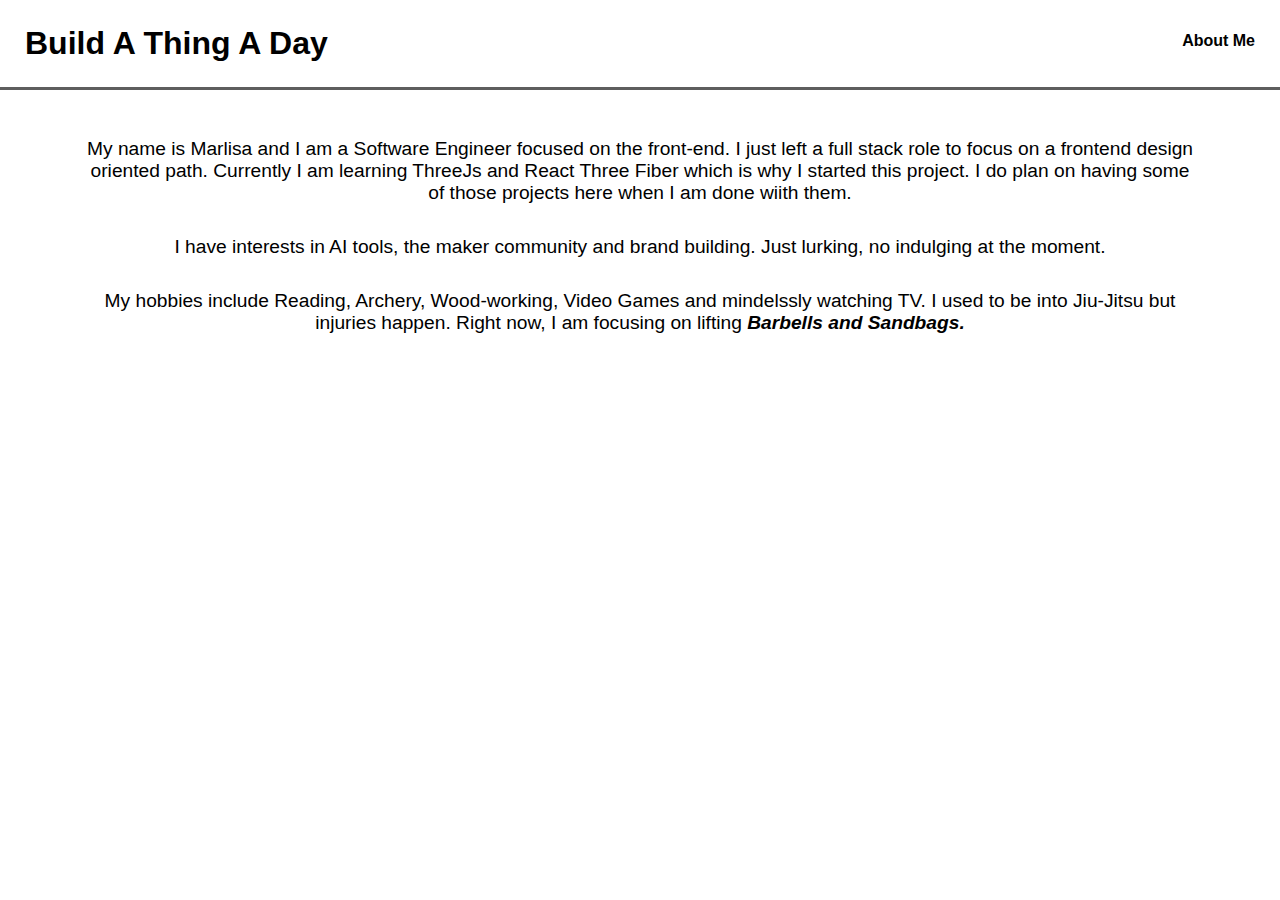
==== about.html @ 8962c419 "initial commit" ====
<!DOCTYPE html>
<html lang="en">
<head>
    <meta charset="UTF-8">
    <meta name="viewport" content="width=device-width, initial-scale=1.0">
    <title>About Me</title>
    <link rel="stylesheet" href="styles.css">
</head>
<body>
    <header>       
        <nav>
            <h1><a href="index.html">Build A Thing A Day</a></h1>
            <a href="./about.html">About Me</a>      
        </nav>
    </header>
    <div class="main-content">
        <div class="about">
            <p>My name is Marlisa and I am a Software Engineer focused on the front-end. I just left a full stack role to focus on a frontend design oriented path. Currently I am learning ThreeJs and React Three Fiber which is why I started this project. I do plan on having some of those projects here when I am done wiith them.</p>
            <p>I have interests in AI tools, the maker community and brand building. Just lurking, no indulging at the moment.</p>
            <p>My hobbies include Reading, Archery, Wood-working, Video Games and mindelssly watching TV. I used to be into Jiu-Jitsu but injuries happen. Right now, I am focusing on lifting <span>Barbells and Sandbags.</span></p>
        </div>
    </div>   
</body>
</html>
---- styles.css ----
*{
    margin: 0;
    padding: 0;
    box-sizing: border-box;
}
body{
    font-family: Arial, Helvetica, sans-serif;
}

header{

    padding: 25px;
    flex-direction: row;
    border-bottom: 3px solid rgb(94, 94, 94);
    margin-bottom: 2rem;
}
nav {
    display: flex;
    justify-content: space-between;
}

a{
    color: black;
    text-decoration: none;
    font-weight: 700;
    padding-top: 7px;
}

h1 a:hover{
    color: rgb(0, 0, 0);
}
a:hover{
    color: rgb(222, 45, 228);
    
}

.main-content{
    width: 90vw;
    margin: auto;
}
.description{
    padding: 1rem;
    font-size: 1.2rem;
    text-align: center;
    background-color: #dddddd;
    border-radius: 8px;
    margin-bottom: 2rem;
}
span{
    font-weight: 700;
    font-style: italic;
}

.things h2{
    text-align: center;

}
.about{
    padding: 1rem;
    font-size: 1.2rem;
    text-align: center;

}
.about p{
    margin-bottom: 2rem;
}
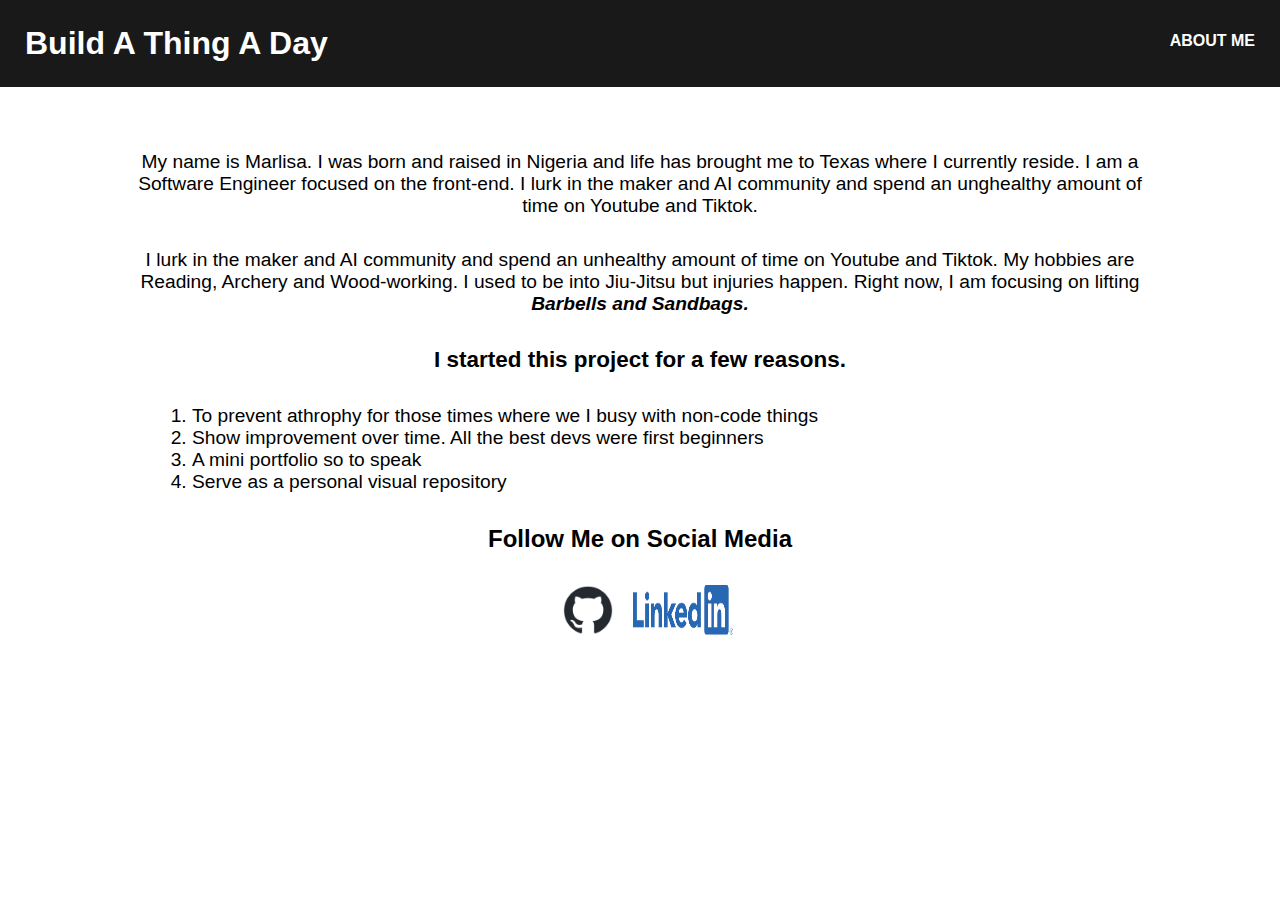
==== commit c7229689: "tdl project added and edit to about page" ====
--- a/about.html
+++ b/about.html
@@ -10,14 +10,33 @@
     <header>       
         <nav>
             <h1><a href="index.html">Build A Thing A Day</a></h1>
-            <a href="./about.html">About Me</a>      
+            <a href="./about.html">ABOUT ME</a>      
         </nav>
     </header>
     <div class="main-content">
         <div class="about">
-            <p>My name is Marlisa and I am a Software Engineer focused on the front-end. I just left a full stack role to focus on a frontend design oriented path. Currently I am learning ThreeJs and React Three Fiber which is why I started this project. I do plan on having some of those projects here when I am done wiith them.</p>
-            <p>I have interests in AI tools, the maker community and brand building. Just lurking, no indulging at the moment.</p>
-            <p>My hobbies include Reading, Archery, Wood-working, Video Games and mindelssly watching TV. I used to be into Jiu-Jitsu but injuries happen. Right now, I am focusing on lifting <span>Barbells and Sandbags.</span></p>
+            <p>My name is Marlisa. I was born and raised in Nigeria and life has brought me to Texas where I currently reside. I am a Software Engineer focused on the front-end. I lurk in the maker and AI community and spend an unghealthy amount of time on Youtube and Tiktok.</p>
+            <p>I lurk in the maker and AI community and spend an unhealthy amount of time on Youtube and Tiktok. My hobbies are Reading, Archery and Wood-working. I used to be into Jiu-Jitsu but injuries happen. Right now, I am focusing on lifting <span>Barbells and Sandbags.</span></p>
+
+            <h3>I started this project for a few reasons.</h3>
+            <ol>
+                <li>To prevent athrophy for those times where we I busy with non-code things</li>
+                <li>Show improvement over time. All the best devs were first beginners</li>
+                <li>A mini portfolio so to speak</li>
+                <li>Serve as a personal visual repository</li>
+            </ol>
+        </div>
+        <div class="follow-me">
+            <h2>Follow Me on Social Media</h2>
+            <div class="links">
+                <a href="https://www.w3schools.com">
+                    <img alt="marlisa-github" src="assets/github-mark.png" width="50" height="50">
+                </a>
+
+                <a href="https://www.w3schools.com">
+                    <img alt="marlisa-github" src="assets/LI-Logo.png" width="100" height="50">
+                </a>
+            </div>
         </div>
     </div>   
 </body>
--- a/styles.css
+++ b/styles.css
@@ -8,15 +8,17 @@
 }
 
 header{
-
     padding: 25px;
     flex-direction: row;
-    border-bottom: 3px solid rgb(94, 94, 94);
     margin-bottom: 2rem;
+    background-color: rgb(25, 25, 25);
 }
 nav {
     display: flex;
     justify-content: space-between;
+}
+nav a{
+    color: white;
 }
 
 a{
@@ -27,11 +29,10 @@
 }
 
 h1 a:hover{
-    color: rgb(0, 0, 0);
+    color: rgb(247, 244, 244);
 }
 a:hover{
     color: rgb(222, 45, 228);
-    
 }
 
 .main-content{
@@ -42,7 +43,7 @@
     padding: 1rem;
     font-size: 1.2rem;
     text-align: center;
-    background-color: #dddddd;
+    background-color: #f4f4f4;
     border-radius: 8px;
     margin-bottom: 2rem;
 }
@@ -53,14 +54,75 @@
 
 .things h2{
     text-align: center;
-
 }
 .about{
-    padding: 1rem;
+    width: 80vw;
+    margin: auto;
+    padding-top: 2rem;
     font-size: 1.2rem;
     text-align: center;
-
 }
 .about p{
     margin-bottom: 2rem;
+}
+.about h3{
+    margin-bottom: 2rem;
+}
+.about ol{
+    text-align:left;
+    width: 70vw;
+    margin: auto;
+}
+.follow-me{
+    margin-top: 2rem;
+    text-align:left;
+}
+/* Card */
+.project-cards{
+    margin-top: 1rem;
+    display: grid;
+    grid-template-columns: repeat(auto-fill, minmax(400px, 1fr)); 
+    column-gap: 15px;
+}
+
+.card{
+    border: 1px solid black;
+    padding: 1rem;
+    border-radius: 4px;
+    background-color: #f4f4f4;
+    margin-bottom: 1rem;
+    display: flex;
+    flex-direction: column;
+}
+.card:hover{
+    background-color: #e9e9e9;
+}
+.card a{
+    text-decoration: underline;
+    font-size: 18px;
+}
+.card h2{
+    margin-bottom: 8px;
+}
+.card p{
+    font-size: 1.1rem;
+}
+
+.card img{
+    border-radius: 10px;
+    margin-bottom: 10px;
+}
+
+.follow-me h2{
+    text-align: center;
+}
+.links{
+    margin-top: 2rem;
+    text-align: center;
+}
+.links a{
+    margin-left: 1rem;
+}
+.follow-me{
+    margin-bottom: 5rem;
 }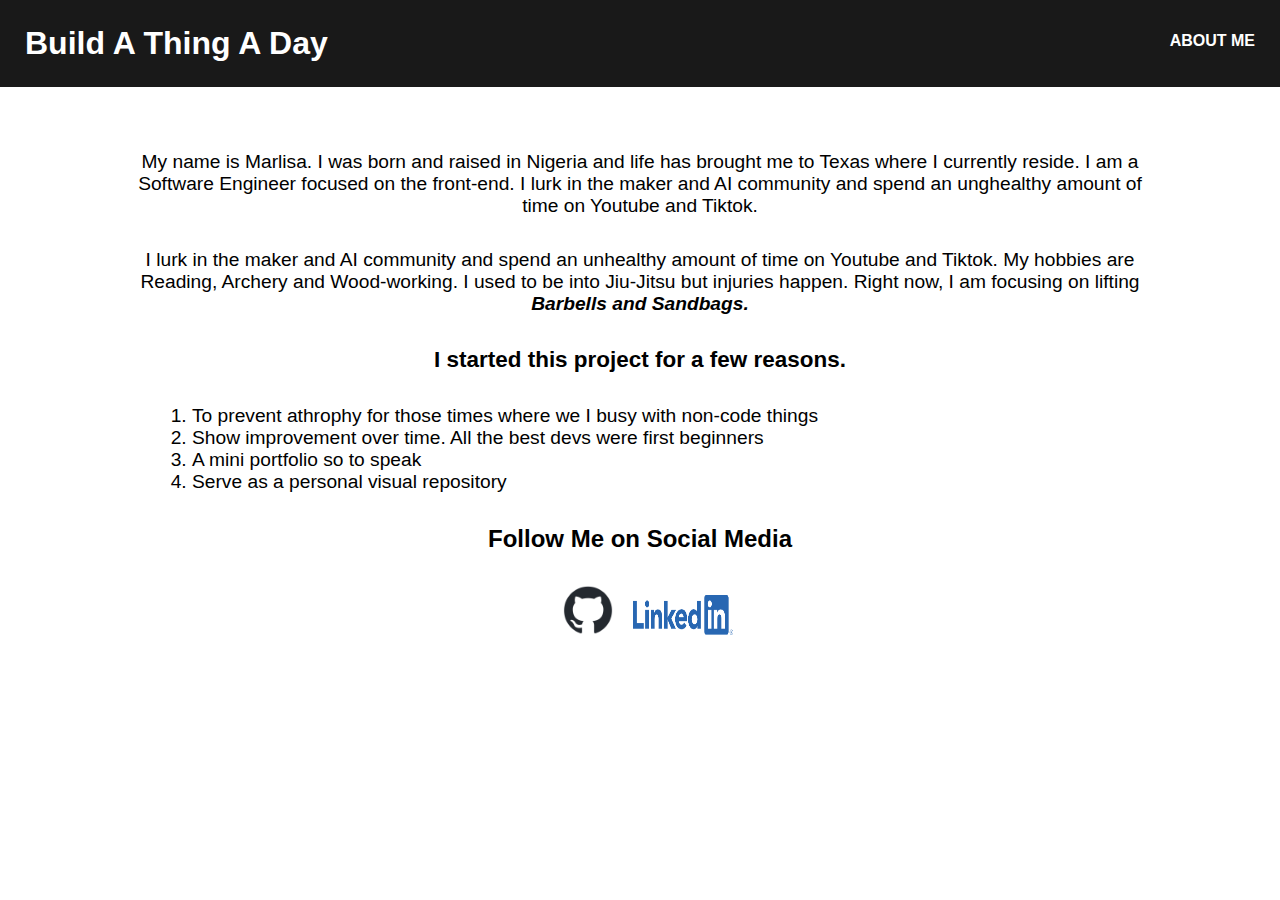
==== commit 5260bbaf: "added number cruncher project and personal links" ====
--- a/about.html
+++ b/about.html
@@ -29,12 +29,12 @@
         <div class="follow-me">
             <h2>Follow Me on Social Media</h2>
             <div class="links">
-                <a href="https://www.w3schools.com">
+                <a href="https://github.com/Marlisa-dev" target="_blank">
                     <img alt="marlisa-github" src="assets/github-mark.png" width="50" height="50">
                 </a>
 
-                <a href="https://www.w3schools.com">
-                    <img alt="marlisa-github" src="assets/LI-Logo.png" width="100" height="50">
+                <a href="https://www.linkedin.com/in/marlisaodokara/" target="_blank">
+                    <img alt="marlisa-github" src="assets/LI-Logo.png" width="100" height="40">
                 </a>
             </div>
         </div>
--- a/styles.css
+++ b/styles.css
@@ -81,12 +81,12 @@
 .project-cards{
     margin-top: 1rem;
     display: grid;
-    grid-template-columns: repeat(auto-fill, minmax(400px, 1fr)); 
+    grid-template-columns: repeat(auto-fill, minmax(300px, 1fr)); 
     column-gap: 15px;
 }
 
 .card{
-    border: 1px solid black;
+    /* border: 1px solid black; */
     padding: 1rem;
     border-radius: 4px;
     background-color: #f4f4f4;
@@ -95,7 +95,7 @@
     flex-direction: column;
 }
 .card:hover{
-    background-color: #e9e9e9;
+    background-color: #dbdbdb;
 }
 .card a{
     text-decoration: underline;
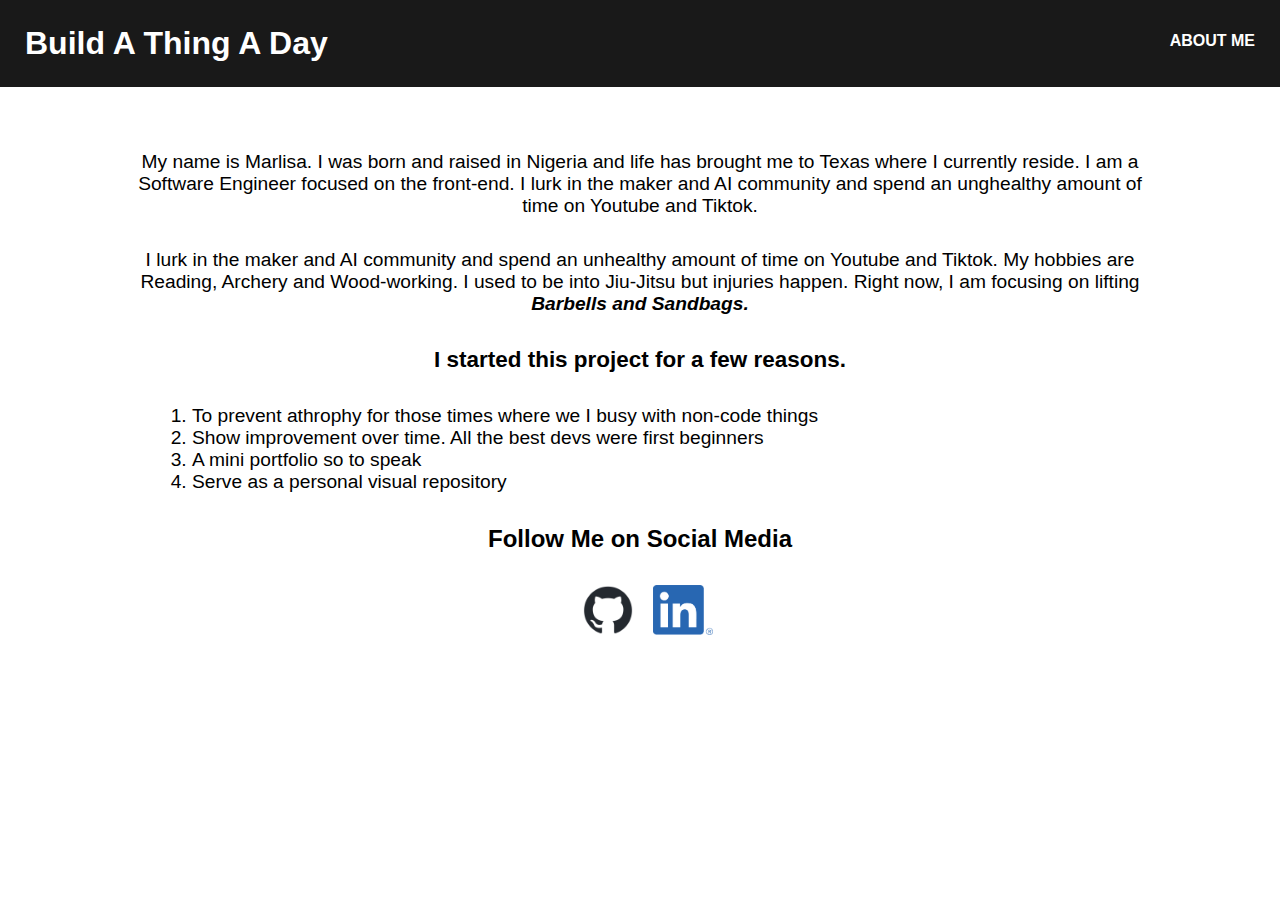
==== commit ec59b364: "change linkedin logo" ====
--- a/about.html
+++ b/about.html
@@ -34,7 +34,7 @@
                 </a>
 
                 <a href="https://www.linkedin.com/in/marlisaodokara/" target="_blank">
-                    <img alt="marlisa-github" src="assets/LI-Logo.png" width="100" height="40">
+                    <img alt="marlisa-github" src="assets/LI-In-Bug.png" width="60" height="50">
                 </a>
             </div>
         </div>
